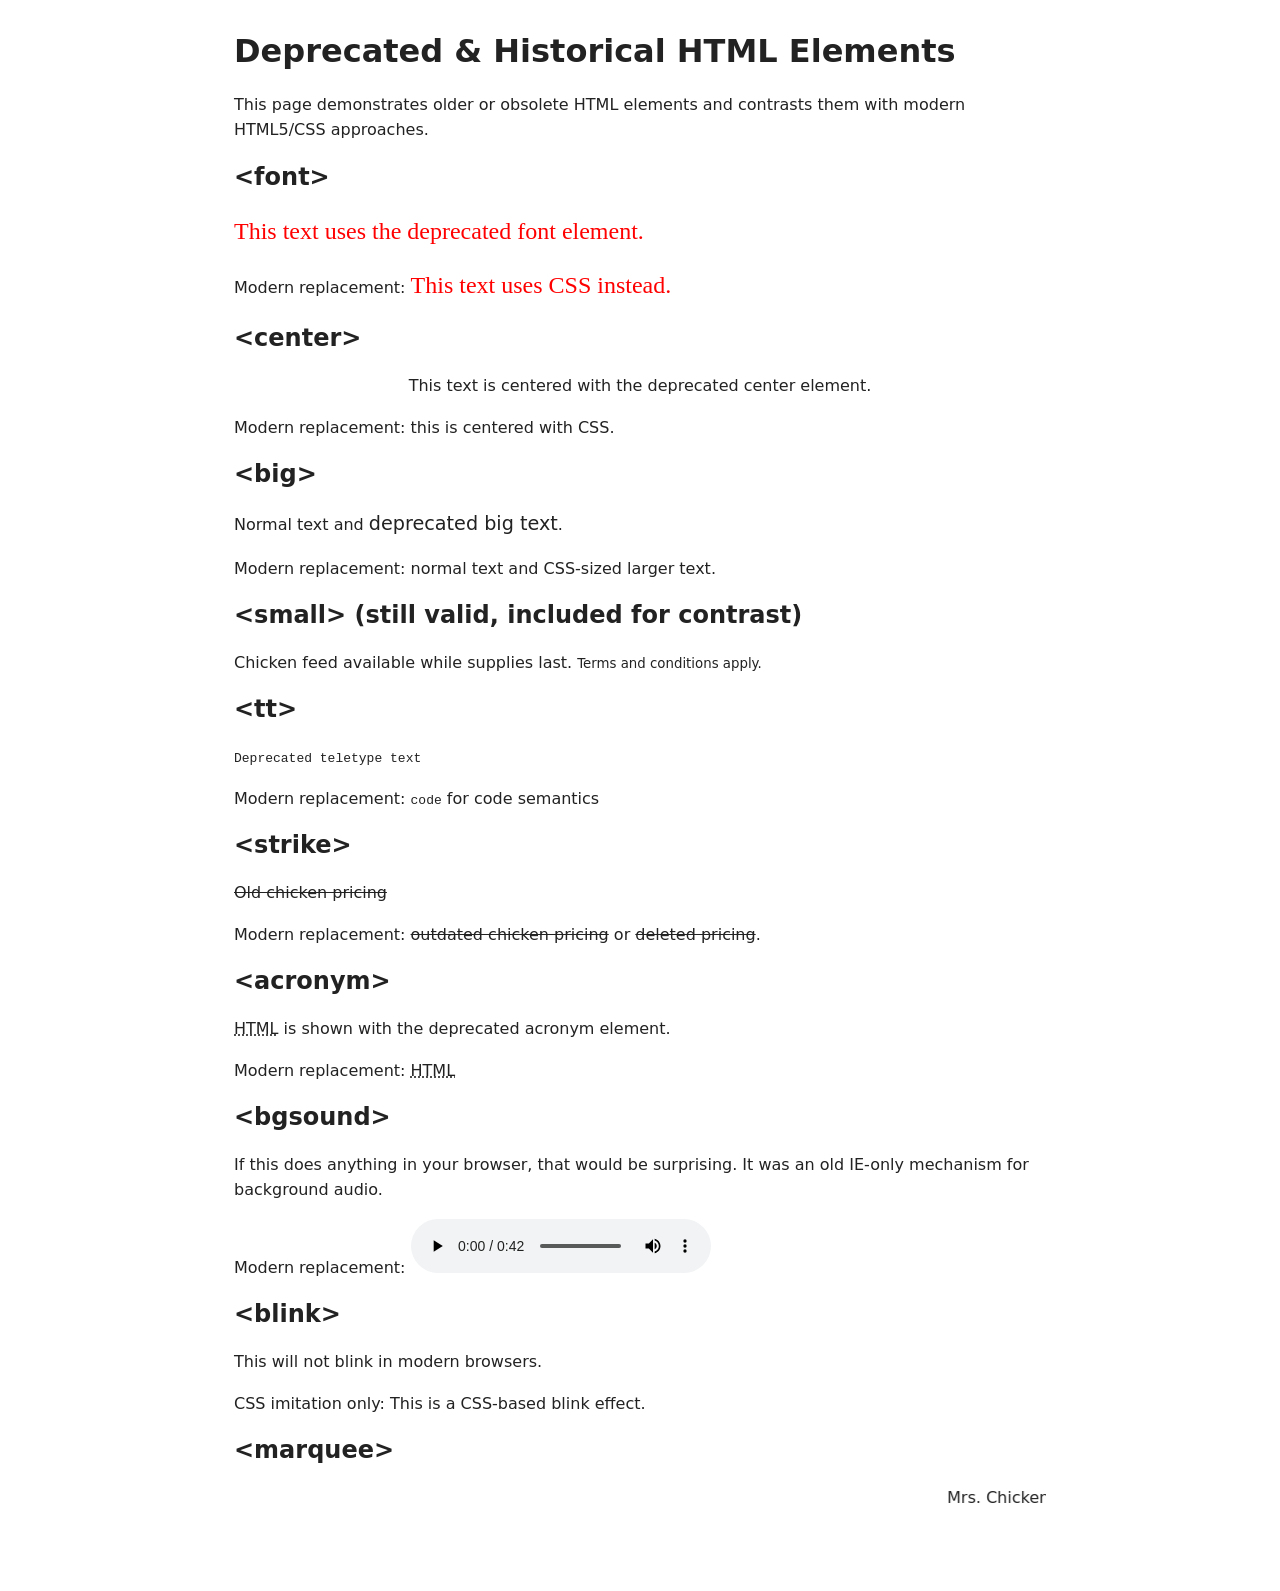
==== html-reference/deprecated.html @ 9b4c88d5 "Add files via upload" ====
<!DOCTYPE html>
<html lang="en">
<head>
    <meta charset="UTF-8">
    <meta name="viewport" content="width=device-width, initial-scale=1.0">
    <title>Document</title>
    <link rel="stylesheet" href="styles.css">
    <style>
        .fake-marquee {
            overflow: hidden;
            white-space: nowrap;
            box-sizing: border-box;
        }

        .fake-marquee span {
            display: inline-block;
            padding-left: 100%;
            animation: scroll-left 10s linear infinite;
        }

        @keyframes scroll-left {
            from { transform: translateX(0); }
            to { transform: translateX(-100%); }
        }

        .fake-blink {
            animation: blink 1s steps(2, start) infinite;
        }

        @keyframes blink {
            to { visibility: hidden; }
        }
    </style>
</head>

    
<body>

    <!--
        Validator complaints include: font, center, big, tt, strike, acronym,
        marquee, and blink/bgsound.
    -->

    <h1>Deprecated & Historical HTML Elements</h1>
    <p>
        This page demonstrates older or obsolete HTML elements and contrasts them with modern HTML5/CSS approaches.
    </p>

    <section>
        <h2>&lt;font&gt;</h2>
        <!--
            What it did:
            Changed font face, size, and color directly in HTML.

            What to use instead:
            CSS properties like color, font-family, and font-size.
        -->
        <font color="red" size="5" face="Georgia">This text uses the deprecated font element.</font>

        <p>
            Modern replacement:
            <span style="color: red; font-size: 1.5rem; font-family: Georgia, serif;">
                This text uses CSS instead.
            </span>
        </p>
    </section>

    <section>
        <h2>&lt;center&gt;</h2>
        <!--
            What it did:
            Centered its contents horizontally.

            What to use instead:
            CSS text-align: center; or layout tools like flexbox/grid.
        -->
        <center>This text is centered with the deprecated center element.</center>

        <p text-align: center;>
            Modern replacement: this is centered with CSS.
        </p>
    </section>

    <section>
        <h2>&lt;big&gt;</h2>
        <!--
            What it did:
            Increased text size relative to surrounding text.

            What to use instead:
            CSS font-size.
        -->
        <p>Normal text and <big>deprecated big text</big>.</p>

        <p font-size: 0.5rem;>
            Modern replacement: normal text and <span font-size: 1.5rem;>CSS-sized larger text</span>.
        </p>
    </section>

    <section>
        <h2>&lt;small&gt; (still valid, included for contrast)</h2>
        <!--
            What it did:
            Indicates side comments or fine print.

            What to use:
            small is still valid HTML5 for fine print / side comments.
        -->
        <p>Chicken feed available while supplies last. <small>Terms and conditions apply.</small></p>
    </section>

    <section>
        <h2>&lt;tt&gt;</h2>
        <!--
            What it did:
            Rendered text in teletype / monospace style.

            What to use instead:
            code
        -->
        <p><tt>Deprecated teletype text</tt></p>

        <p> Modern replacement: <code>code</code> for code semantics</p>
    </section>

    <section>
        <h2>&lt;strike&gt;</h2>
        <!--
            What it did:
            Drew a line through text.

            What to use instead:
            s for no-longer-accurate text, or del for deleted text.
        -->
        <p><strike>Old chicken pricing</strike></p>

        <p>
            Modern replacement: <s>outdated chicken pricing</s> or <del datetime="2026-03-09">deleted pricing</del>.
        </p>
    </section>

    <section>
        <h2>&lt;acronym&gt;</h2>
        <!--
            What it did:
            Marked up acronyms and abbreviations.

            What to use instead:
            abbr, since acronym was removed for causing confusion.
        -->
        <p><acronym title="HyperText Markup Language">HTML</acronym> is shown with the deprecated acronym element.</p>

        <p>
            Modern replacement:
            <abbr title="HyperText Markup Language">HTML</abbr>
        </p>
    </section>

    <section>
        <h2>&lt;bgsound&gt;</h2>
        <!--
            What it did:
            Played background sound automatically, mainly in old Internet Explorer. Does not work anymore

            What to use instead:
            audio, ideally with controls and user consent / JavaScript control.
        -->
        <bgsound src="assets/sample.mp3" loop="infinite">

        <p>
            If this does anything in your browser, that would be surprising.
            It was an old IE-only mechanism for background audio.
        </p>

        <p>
            Modern replacement:
            <audio controls>
                <source src="assets/sample.mp3" type="audio/mpeg">
                Your browser does not support the audio element.
            </audio>
        </p>
    </section>

    <section>
        <h2>&lt;blink&gt;</h2>
        <!--
            What it did:
            Tried to make text blink on and off.

            What to use instead:
            Usually nothing; blinking is poor for accessibility.
            If a visual effect is absolutely necessary, CSS animation can imitate it.
        -->
        <p><blink>This will not blink in modern browsers.</blink></p>

        <p>
            CSS imitation only:
            <span class="fake-blink">This is a CSS-based blink effect.</span>
        </p>
    </section>

    <section>
        <h2>&lt;marquee&gt;</h2>
        <!--
            What it did:
            Scrolled text automatically across the screen.

            What to use instead:
            CSS animations or JavaScript, if motion is truly needed.
        -->
        <marquee behavior="scroll" direction="left">
            Mrs. Chicken demands premium grain immediately.
        </marquee>

        <p class="replacement fake-marquee">
            <span>Modern replacement: CSS animation can create scrolling text without marquee.</span>
        </p>
    </section>

</body>
</html>
---- html-reference/styles.css ----
/* styles.css - HTML Kitchen Sink Site */

*, *::before, *::after {
    box-sizing:border-box
}

body {
    font-family: system-ui, sans-serif;
    line-height: 1.6;
    max-width: 860px;
    margin: 2rem auto;
    padding: 0 1.5rem;
    color: #222
}

nav {
    border-bottom: 1px solid #ccc;
    padding-bottom: 0.5rem;
    margin-bottom: 2rem;
}

nav {
    border-bottom: 1px solid #ccc;
    padding-bottom: 0.5rem;
    margin-bottom: 2rem;
}

nav {
    border-bottom: 1px solid #ccc;
    padding-bottom: 0.5rem;
    margin-bottom: 2rem;
}

nav a {
    margin-right: 1rem;
}

h1,h2,h3,h4,h5,h6 {
    line-height: 1.2;
}

pre {
    background: #f4f4f4;
    padding: 1rem;
    overflow-x: auto;
}

table {
    border-collapse: collapse;
    width: 100%;
}

th,td {
    border: 1px solid #ccc;
    padding: 0.4rem 0.75rem;
    text-align: left;
}

img, video, audio {
    max-width: 100%;
}
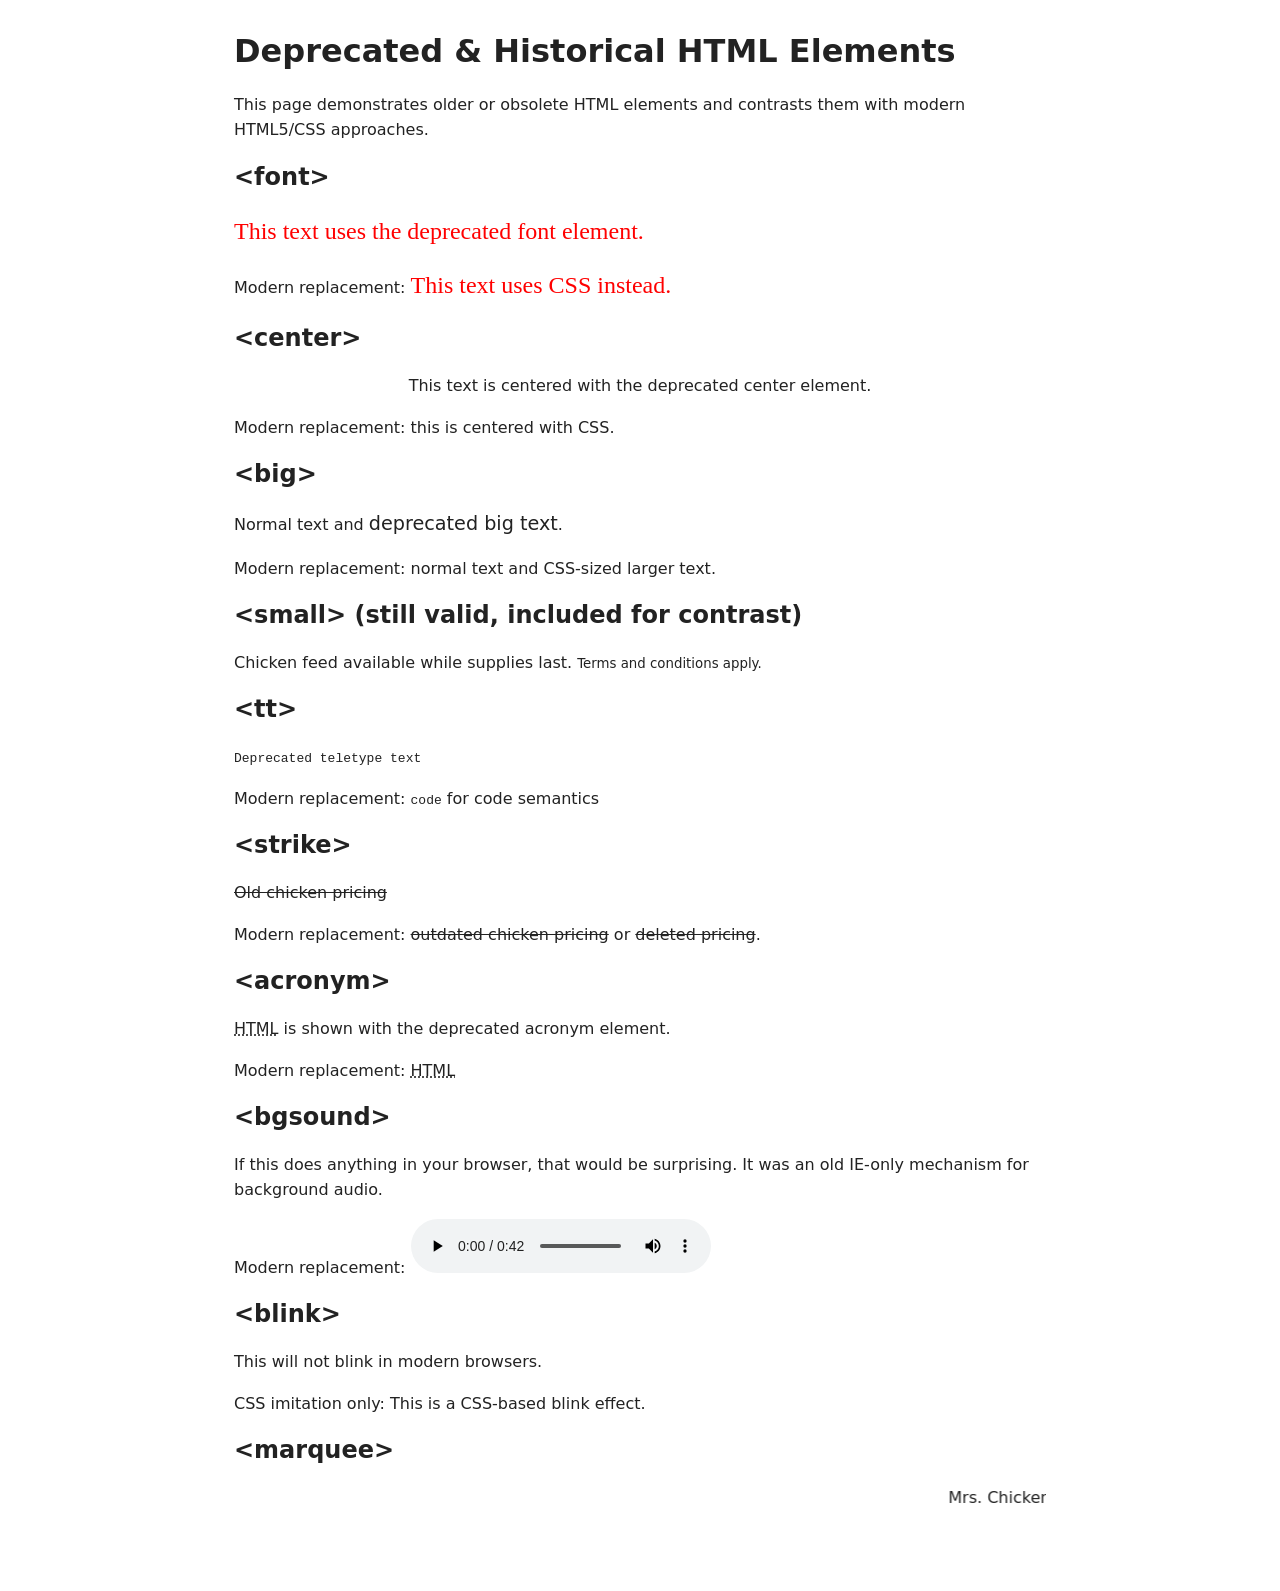
==== commit 0ed2329a: "Update deprecated.html" ====
--- a/html-reference/deprecated.html
+++ b/html-reference/deprecated.html
@@ -3,6 +3,7 @@
 <head>
     <meta charset="UTF-8">
     <meta name="viewport" content="width=device-width, initial-scale=1.0">
+    <meta name="description" content="A website page that focuses of demonstration of html depreciated elements and their attributes, as well as their modern replacements">
     <title>Document</title>
     <link rel="stylesheet" href="styles.css">
     <style>
@@ -218,4 +219,4 @@
     </section>
 
 </body>
-</html>+</html>
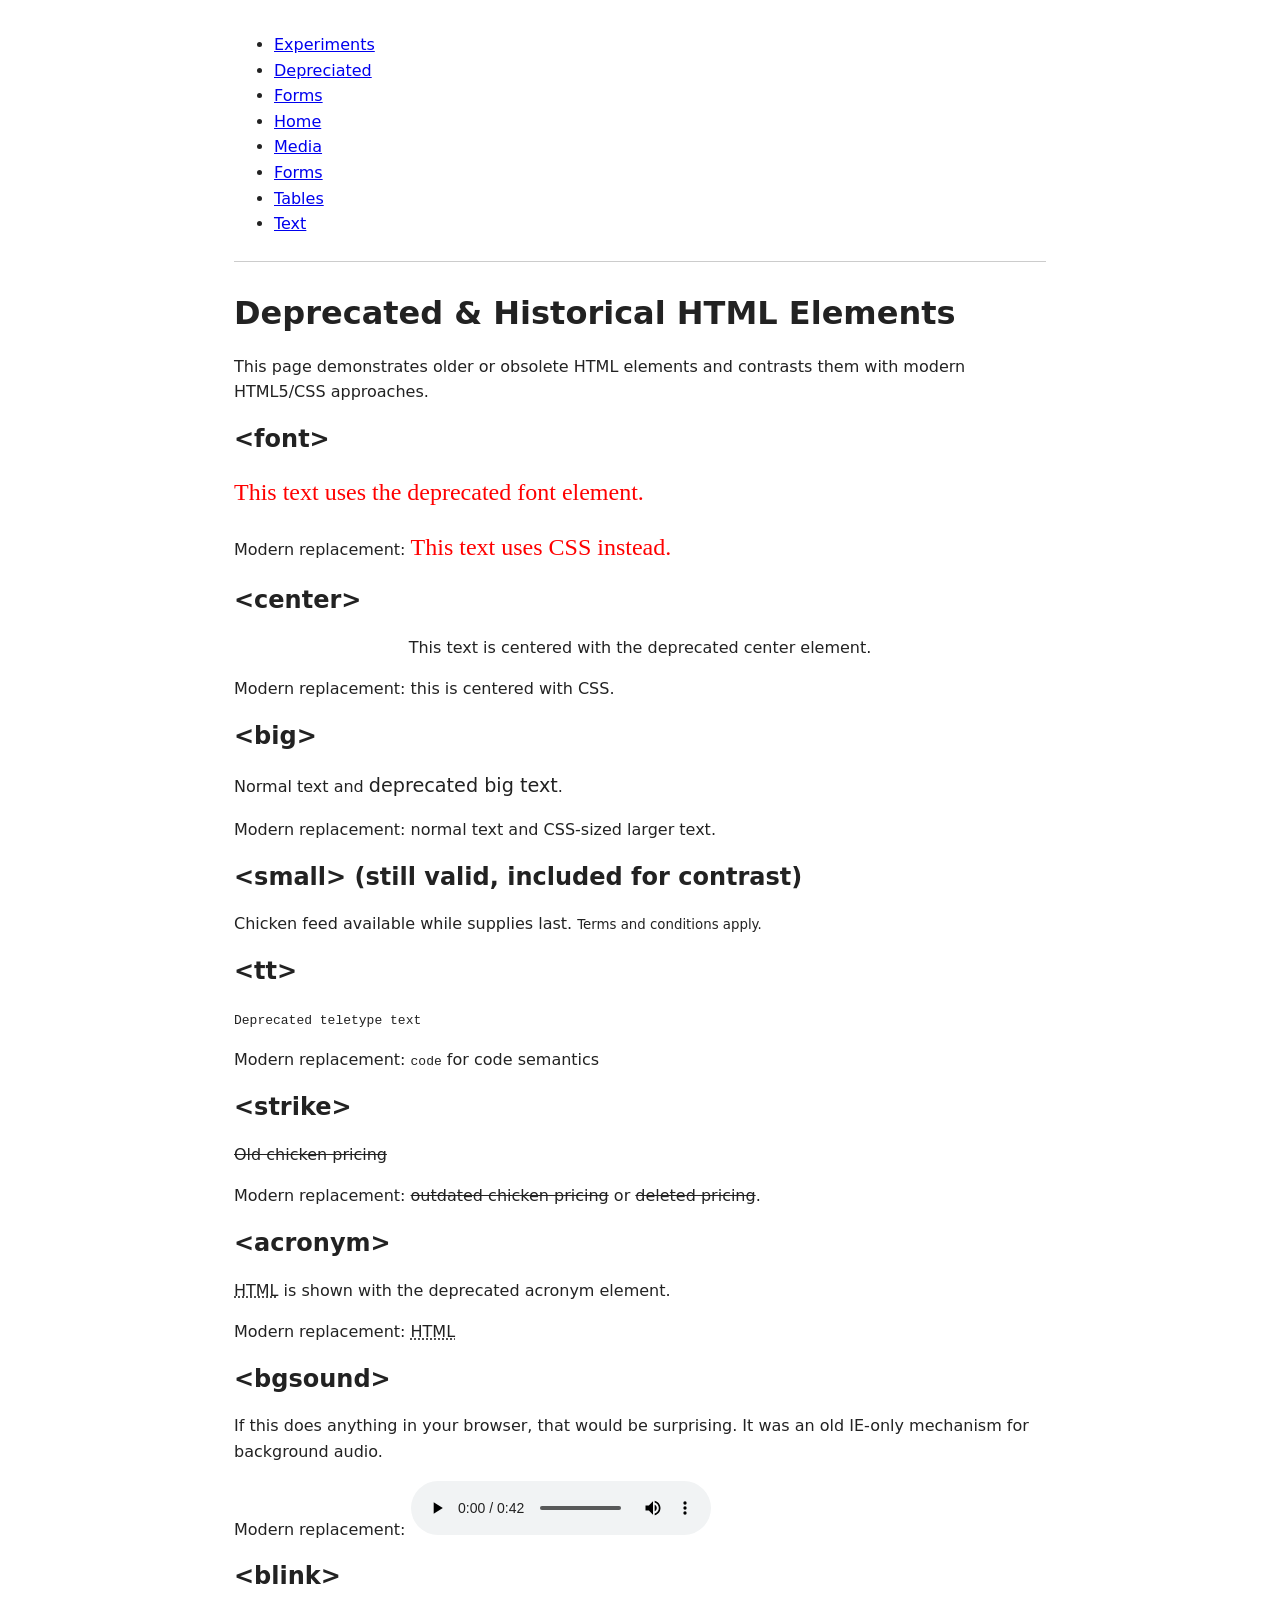
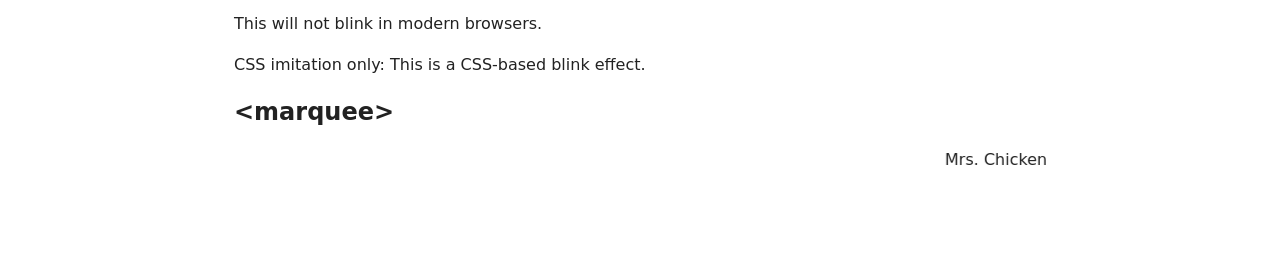
==== commit ddd4506d: "Update deprecated.html" ====
--- a/html-reference/deprecated.html
+++ b/html-reference/deprecated.html
@@ -37,6 +37,19 @@
     
 <body>
 
+    <nav>
+        <ul>
+            <li><a href="experiments.html">Experiments</a></li>
+            <li><a href="deprecated.html">Depreciated</a></li>
+            <li><a href="forms.html">Forms</a></li>
+            <li><a href="index.html">Home</a></li>
+            <li><a href="media.html">Media</a></li>
+            <li><a href="structured.html">Forms</a></li>
+            <li><a href="tables.html">Tables</a></li>
+            <li><a href="text.html">Text</a></li>
+        </ul>
+    </nav>
+
     <!--
         Validator complaints include: font, center, big, tt, strike, acronym,
         marquee, and blink/bgsound.
